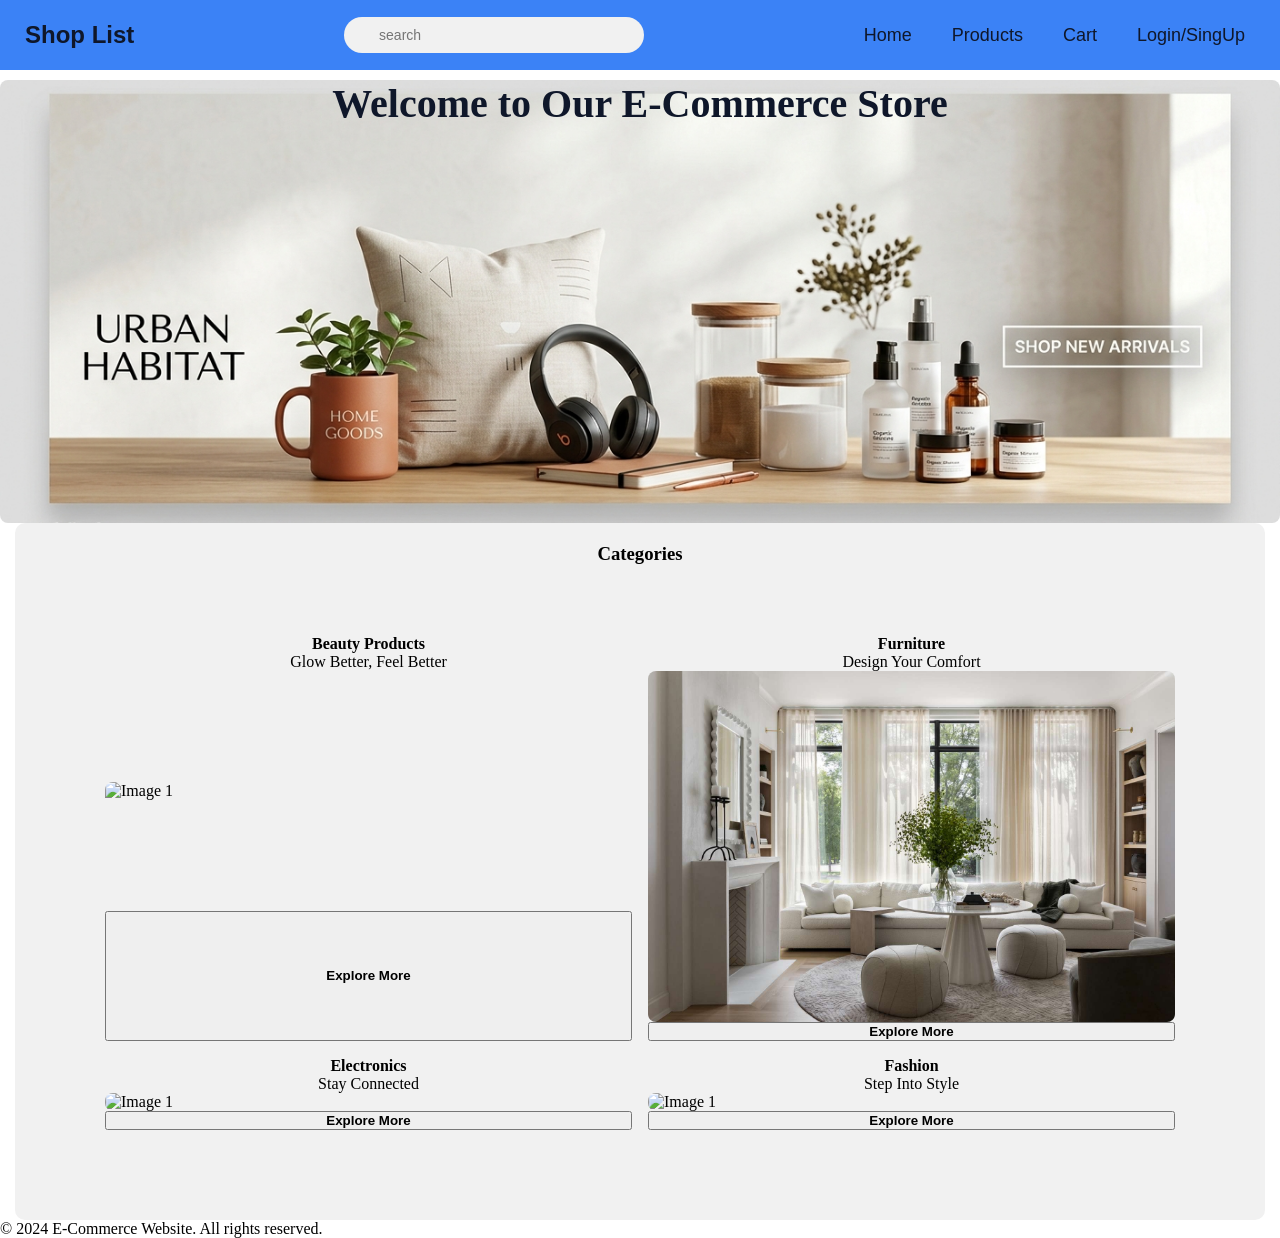
==== index.html @ 160087f2 "working on categerise" ====
<!DOCTYPE html>
<html lang="en">

<head>
    <meta charset="UTF-8">
    <meta name="viewport" content="width=device-width, initial-scale=1.0">
    <title>E-Commerce Website</title>
    <link rel="stylesheet" href="../Style-Files/Index.css">
</head>

<body>
    <header>
        <nav class="navbar">
            <div class="toggle">
                <h1>Shop List</h1>
                <button class="toggle-btn" type="button">☰</button>
            </div>
            <input id="search" type="text" placeholder="search">
            <ul class="main-list">
                <li><a href="index.html">Home</a></li>
                <li><a href="products.html">Products</a></li>
                <li><button class="cart-btn" type="button">Cart</button></li>
                <li><a href="login.html">Login/SingUp</a></li>
            </ul>
        </nav>

        <div class="lesst750"></div>

        <template class="nav-template">
            <ul class="second-main-list">
                <li><a href="index.html">Home</a></li>
                <li><a href="products.html">Products</a></li>
                <li><a href="cart.html">Cart</a></li>
                <li><a href="login.html">Login/SingUp</a></li>
            </ul>
        </template>
    </header>

    <main class="index-main">
        <section class="hero">
            <h2>Welcome to Our E-Commerce Store</h2>
            <img src="assets/producthearder.png" alt="Image 1" width="100%">
        </section>

        <div class="lod-products"></div>

        <section class="categories">
            <h3>Categories</h3>
            <div class="categerise-container">
                <div class="categerise-card">
                    <img class="cateimg" src="assets/beauty.png" alt="Image 1" width="25%">
                    <div class="data">
                        <h4 class="catetitle">Beauty Products</h4>
                        <p class="categri">Glow Better, Feel Better</p>
                    </div>
                    <button class="view-btn" type="button"><strong>Explore More</strong></button>
                </div>
                <div class="categerise-card">
                    <img class="cateimg" src="assets/furniture.png" alt="Image 1" width="25%">
                    <div class="data">
                        <h4 class="catetitle">Furniture</h4>
                        <p class="categri">Design Your Comfort</p>
                    </div>
                    <button class="view-btn" type="button"><strong>Explore More</strong></button>
                </div>
                <div class="categerise-card">
                    <img class="cateimg"
                        src="https://encrypted-tbn0.gstatic.com/images?q=tbn:ANd9GcS3FwUaAqIuIUDRSuAS9PptEY6ItacnyublWA&s"
                        alt="Image 1" width="25%">
                    <div class="data">
                        <h4 class="catetitle">Electronics</h4>
                        <p class="categri">Stay Connected</p>
                    </div>
                    <button class="view-btn" type="button"><strong>Explore More</strong></button>
                </div>
                <div class="categerise-card">
                    <img class="cateimg"
                        src="https://encrypted-tbn0.gstatic.com/images?q=tbn:ANd9GcS0EcuplWCQDDbNXXSEnghEDvxBwte4QbmSjA&s"
                        alt="Image 1" width="25%">
                    <div class="data">
                        <h4 class="catetitle">Fashion</h4>
                        <p class="categri">Step Into Style</p>
                    </div>
                    <button class="view-btn" type="button"><strong>Explore More</strong></button>
                </div>
            </div>


        </section>

    </main>

    <footers class="footer">
        <p>&copy; 2024 E-Commerce Website. All rights reserved.</p>

        </footer>

</body>
<script src="Script-Files/index.js"></script>

</html>
---- Style-Files/Index.css ----
* {
  margin: 0;
  padding: 0;
  box-sizing: border-box;
}

.navbar {
  width: 100vw;
  height: 70px;
  position: relative;
  top: 0;
  left: 0;
  right: 0;
  display: flex;
  justify-content: space-between;
  background-color: #3b82f6;
  padding: 15px;

}

.toggle {
  display: flex;
  flex-direction: row;
  align-items: center;
  gap: maxmin(10px, 2vw);
}

.toggle h1 {
  padding-right: 10px;
}

.toggle-btn {
  display: none;
  background-color: transparent;
  border: none;
  font-size: 24px;
  cursor: pointer;
  color: #0F172A;
}

.main-list {
  list-style: none;
  display: flex;
  justify-content: space-evenly;
  align-items: center;

}

.main-list button {
  background-color: transparent;
  border: none;
  font-size: large;
  cursor: pointer;
  color: #0F172A;
  font-family: 'Franklin Gothic Medium', 'Arial Narrow', Arial, sans-serif;
  padding: 20px;
  font-weight: 400;
} 

.main-list a {
  text-decoration: none;
  color: #0F172A;
  font-family: 'Franklin Gothic Medium', 'Arial Narrow', Arial, sans-serif;
  padding: 20px;
  font-size: large;
  font-weight: 400;
}

.navbar h1 {
  padding-left: 10px;
  font-family: 'Franklin Gothic Medium', 'Arial Narrow', Arial, sans-serif;
  cursor: pointer;
  color: #0F172A;
}

.navbar input {
  padding: 10px 10px 10px 40px;
  /* space for icon */
  border: none;
  border-radius: 20px;
  background-color: #f1f1f1;
  font-size: 14px;
  align-self: center;
}

.navbar input[type="text"] {
  width: 300px;
  padding: 10px 10px 10px 35px;
  border: none;
  border-radius: 20px;
  background-color: #f1f1f1;

  background-image: url('https://cdn-icons-png.flaticon.com/512/622/622669.png');
  background-repeat: no-repeat;
  background-position: 10px center;
  background-size: 16px;
}

.lesst750 {
  background-color: #3b82f6;
  display: block;
  margin-top: -10px;
  padding: 5px 0;
}

.second-main-list {
  list-style: none;
  display: flex;
  justify-content: space-evenly;
  align-items: center;
  padding: 0.5em 1em;
}

.nav-template {
  display: flex;
  justify-content: space-between;
  align-items: center;
}

.lesst750 a {
  display: inline-block;
  text-decoration: none;
  color: #0F172A;
  font-family: 'Franklin Gothic Medium', 'Arial Narrow', Arial, sans-serif;
  padding: 20px;
  font-size: large;
  font-weight: 400;
}

.hero p {
  font-size: 1.2em;
  color: #0F172A;
  text-align: center;
  align-items: center;

}

.hero {
  display: grid;
 margin-top: 10px; 
}

.hero h2 {
  font-size: 2.5em;
  color: #0F172A;
  text-align: center;
  align-items: center;
  z-index: +5;
  overflow-y: scroll;
  grid-column: 1/2;
  grid-row: 1/2;

}

.hero img {
  width: 100%;
  height: auto;
  border-radius: 8px;
  grid-column: 1/2;
  grid-row: 1/2;
}

.lod-products {
  display: grid;
  grid-template-columns: repeat(auto-fit, minmax(200px, 1fr));
  gap: 1rem;
}

.productcard{
  display: flex;
  flex-direction: column;
  background-color: #fff;  
  gap: 15px;
  border-radius: 8px;
  padding: 1em;
  margin: 20px 10px;
}

.productcard img {
  width: 100%;
  height: auto;
  border-radius: 8px;
}

.productcard h3 {
  font-size: 1.2em;
  color: #0F172A;
  align-items: center;
  width: 100%;
}

.cart {
  display: flex;
  justify-content: space-between;
  align-items: center;
}

.cart button {
  background-color: #fff;
  border: none;
  color: #0F172A;
  padding: 10px 20px;
  text-align: center;
  text-decoration: none;
  display: inline-block;
  font-size: 16px;
  border-radius: 5px;
  cursor: pointer;
}

.categories {
  display: flex;
  flex-direction: column;
  justify-content: center;
  align-items: center;
  padding: 20px;
  /* gap: 2rem; */
  background-color: #f1f1f1;
  margin: 0 15px;
  border-radius: 10px;
}

.categerise-container {
  width: 100%;
  display: grid;
  grid-template-columns: 1fr 1fr;
  gap: 1rem;
  padding: 70px;
}

.categerise-card {
  display: grid;
  grid-template-rows: 1/2;
  grid-template-columns: 1/2;
}
.data {
  grid-row: 1/2;
  grid-column: 1/2;
  text-align: center;
  /* display: flex;
  flex-direction: column;
  justify-content: center;
  align-items: center;
  gap: 10px; */
}

.categerise-container img {
  width: 100%;
  height: auto;
  border-radius: 8px;
}

.hero:hover {
  transform: scale(1.05);
  transition: 500ms;
  border: 2px solid #8297b7;
  box-shadow: 
    2px 2px 4px #1e3a8a,
    -2px -2px 4px #60a5fa,
    3px 3px 6px #000000;;
}

.productcard:hover {
  transform: scale(1.05);
  transition: 500ms;
  border: 2px solid #3b82f6;
  box-shadow: 
    2px 2px 4px #1e3a8a,
    -2px -2px 4px #60a5fa,
    3px 3px 6px #000000;;
}

.cart button:hover {
  background-color: #3b82f6;
  color: #fff;
  transition: 300ms;
}

.navbar:hover {
  transition: 500ms;
  border: 5px solid;
}

.navbar a:hover,
h1:hover, button:hover {
  transition: 500ms;
  transform: scale(1.1);
  color: #0F172A;
  text-shadow:
    2px 2px 4px #1e3a8a,
    -2px -2px 4px #60a5fa,
    3px 3px 6px #000000;
}

.navbar input:hover {
  transition: 600ms;
  transform: scale(1.1);
  border: 3px solid #CBD5E1;
}

@media (max-width: 775px) {
  .main-list {
    display: none;
  }

  .toggle-btn {
    display: block;
  }

  .hero h2 {
    font-size: 1.5em;
  }

}

@media (max-width: 480px) {
  .second-main-list {
    padding: 0;
    margin: 0;
  }

  .second-main-list a {
    padding: 10px;
    font-size: medium;
  }

  .hero h2 {
    font-size: 1em;
  }
}
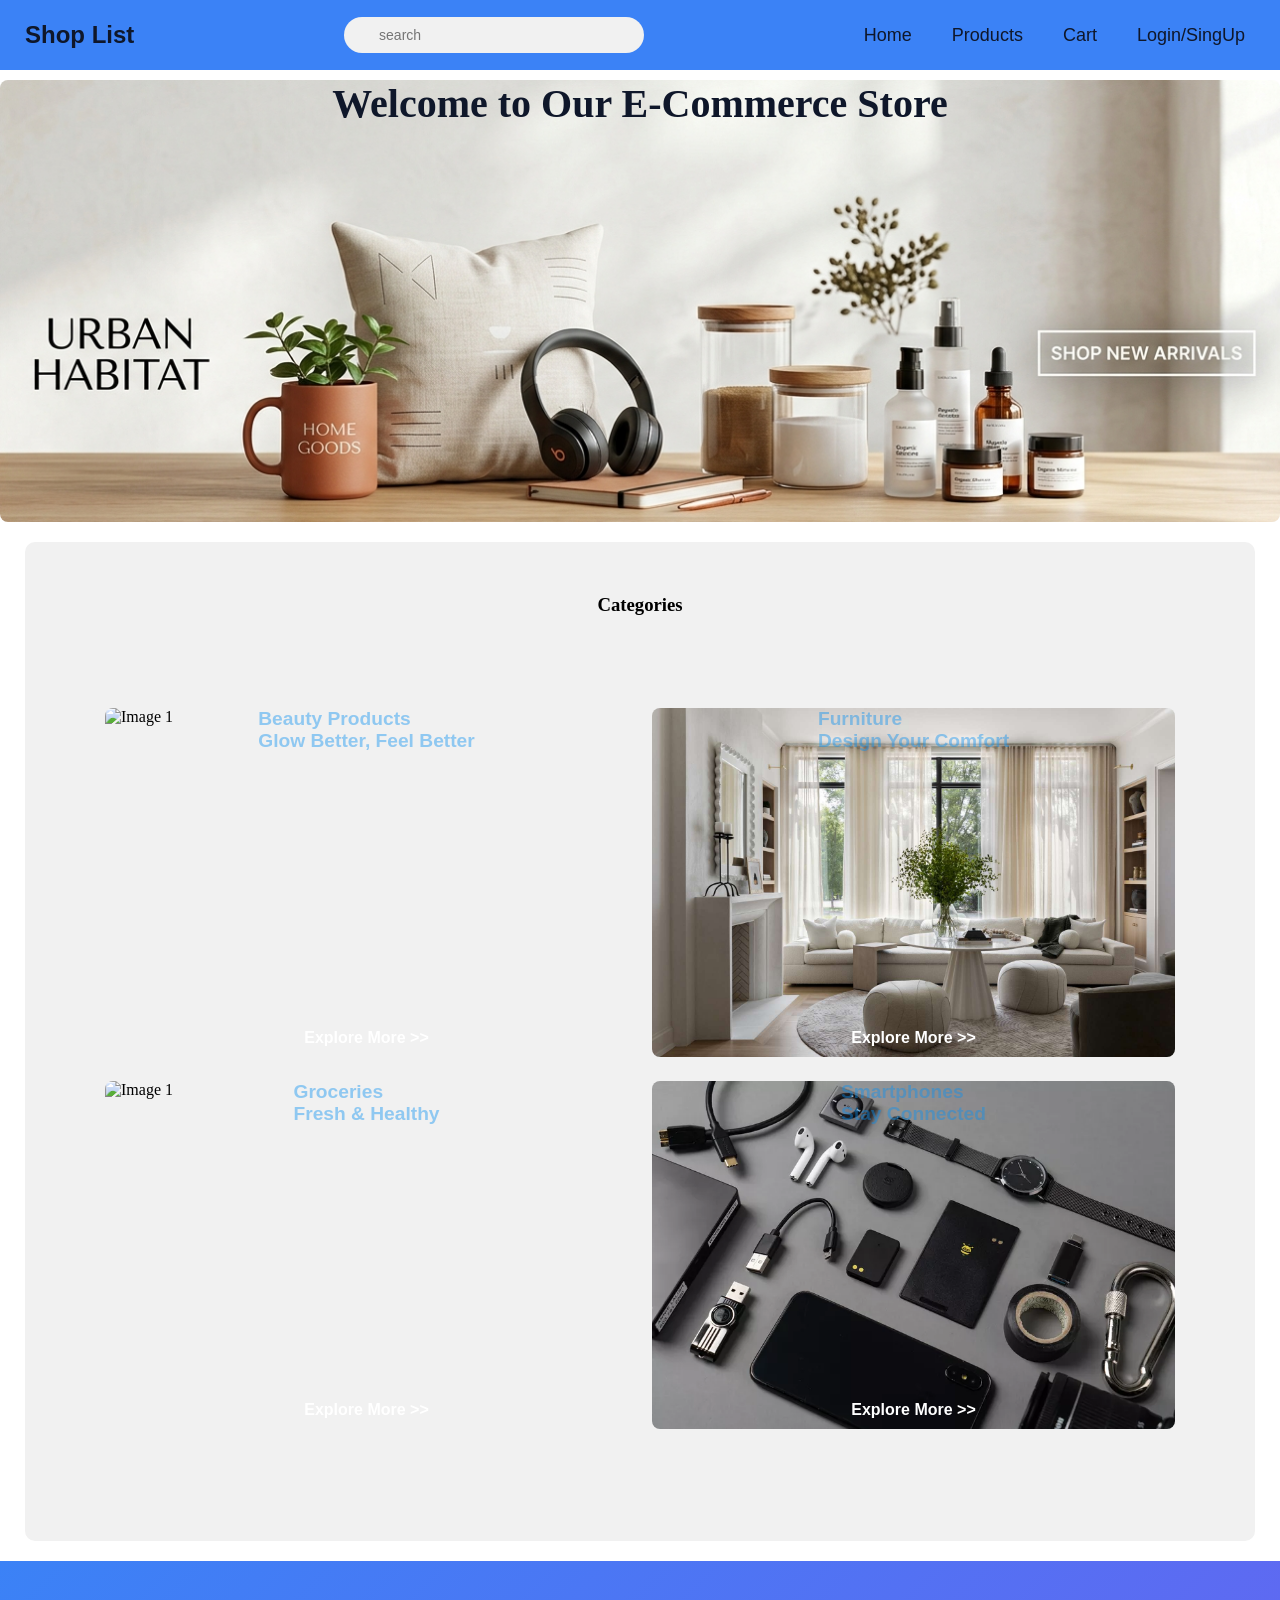
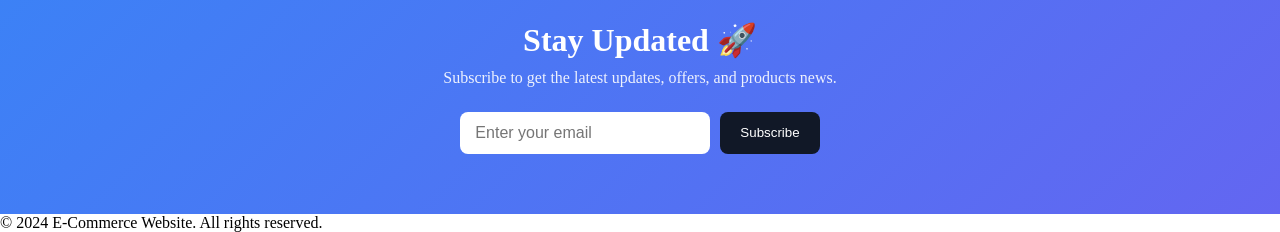
==== commit 61a3891c: "newsletter-form and category work in progress" ====
--- a/index.html
+++ b/index.html
@@ -19,7 +19,7 @@
             <ul class="main-list">
                 <li><a href="index.html">Home</a></li>
                 <li><a href="products.html">Products</a></li>
-                <li><button class="cart-btn" type="button">Cart</button></li>
+                <li><button class="cart-btn" type="button">Cart<span id="cart-count"></span></button></li>
                 <li><a href="login.html">Login/SingUp</a></li>
             </ul>
         </nav>
@@ -38,54 +38,77 @@
 
     <main class="index-main">
         <section class="hero">
+            <img src="assets/header.png" alt="Image 1" width="100%">
             <h2>Welcome to Our E-Commerce Store</h2>
-            <img src="assets/producthearder.png" alt="Image 1" width="100%">
         </section>
 
         <div class="lod-products"></div>
 
         <section class="categories">
-            <h3>Categories</h3>
+            <span id="back-button"></span>
+            <h3 id="categorieshed">Categories</h3>
             <div class="categerise-container">
                 <div class="categerise-card">
                     <img class="cateimg" src="assets/beauty.png" alt="Image 1" width="25%">
-                    <div class="data">
-                        <h4 class="catetitle">Beauty Products</h4>
-                        <p class="categri">Glow Better, Feel Better</p>
+                    <div id="beauty" class="data">
+                        <span>
+                            <h4 class="catetitle">Beauty Products</h4>
+                            <p class="categri">Glow Better, Feel Better</p>
+                        </span>
+                        <button class="view-btn1" type="button"><strong>Explore More >></strong></button>
                     </div>
-                    <button class="view-btn" type="button"><strong>Explore More</strong></button>
+
                 </div>
                 <div class="categerise-card">
                     <img class="cateimg" src="assets/furniture.png" alt="Image 1" width="25%">
-                    <div class="data">
-                        <h4 class="catetitle">Furniture</h4>
-                        <p class="categri">Design Your Comfort</p>
+                    <div id="furniture" class="data">
+                        <span>
+                            <h4 class="catetitle">Furniture</h4>
+                            <p class="categri">Design Your Comfort</p>
+                        </span>
+                        <button class="view-btn2" type="button"><strong>Explore More >></strong></button>
                     </div>
-                    <button class="view-btn" type="button"><strong>Explore More</strong></button>
+
                 </div>
                 <div class="categerise-card">
                     <img class="cateimg"
-                        src="https://encrypted-tbn0.gstatic.com/images?q=tbn:ANd9GcS3FwUaAqIuIUDRSuAS9PptEY6ItacnyublWA&s"
+                        src="https://cdn.pixabay.com/photo/2024/03/26/11/57/supermarket-8656652_1280.jpg"
                         alt="Image 1" width="25%">
-                    <div class="data">
-                        <h4 class="catetitle">Electronics</h4>
-                        <p class="categri">Stay Connected</p>
+                    <div id="groceries" class="data">
+                        <span>
+                            <h4 class="catetitle">Groceries</h4>
+                            <p class="categri">Fresh & Healthy</p>
+                        </span>
+                        <button class="view-btn3" type="button"><strong>Explore More >></strong></button>
                     </div>
-                    <button class="view-btn" type="button"><strong>Explore More</strong></button>
+
                 </div>
                 <div class="categerise-card">
-                    <img class="cateimg"
-                        src="https://encrypted-tbn0.gstatic.com/images?q=tbn:ANd9GcS0EcuplWCQDDbNXXSEnghEDvxBwte4QbmSjA&s"
-                        alt="Image 1" width="25%">
-                    <div class="data">
-                        <h4 class="catetitle">Fashion</h4>
-                        <p class="categri">Step Into Style</p>
+                    <img class="cateimg" src="assets/mobile.png" alt="Image 1" width="25%">
+                    <div id="smartphones" class="data">
+                        <span>
+                            <h4 class="catetitle">Smartphones</h4>
+                            <p class="categri">Stay Connected</p>
+                        </span>
+                        <button class="view-btn4" type="button"><strong>Explore More >></strong></button>
                     </div>
-                    <button class="view-btn" type="button"><strong>Explore More</strong></button>
+
                 </div>
             </div>
+            <div class="categri-res"></div>
 
+        </section>
 
+        <section class="newsletter">
+            <div class="newsletter-container">
+                <h2>Stay Updated 🚀</h2>
+                <p>Subscribe to get the latest updates, offers, and products news.</p>
+
+                <form class="newsletter-form">
+                    <input type="email" placeholder="Enter your email" required>
+                    <button id="subcsrition" type="submit">Subscribe</button>
+                </form>
+            </div>
         </section>
 
     </main>
--- a/Style-Files/Index.css
+++ b/Style-Files/Index.css
@@ -5,7 +5,7 @@
 }
 
 .navbar {
-  width: 100vw;
+  width: 100%;
   height: 70px;
   position: relative;
   top: 0;
@@ -55,7 +55,7 @@
   font-family: 'Franklin Gothic Medium', 'Arial Narrow', Arial, sans-serif;
   padding: 20px;
   font-weight: 400;
-} 
+}
 
 .main-list a {
   text-decoration: none;
@@ -75,7 +75,6 @@
 
 .navbar input {
   padding: 10px 10px 10px 40px;
-  /* space for icon */
   border: none;
   border-radius: 20px;
   background-color: #f1f1f1;
@@ -137,7 +136,7 @@
 
 .hero {
   display: grid;
- margin-top: 10px; 
+  margin-top: 10px;
 }
 
 .hero h2 {
@@ -147,8 +146,7 @@
   align-items: center;
   z-index: +5;
   overflow-y: scroll;
-  grid-column: 1/2;
-  grid-row: 1/2;
+  grid-area: 1/1;
 
 }
 
@@ -156,8 +154,8 @@
   width: 100%;
   height: auto;
   border-radius: 8px;
-  grid-column: 1/2;
-  grid-row: 1/2;
+  grid-area: 1/1;
+  z-index: -1;
 }
 
 .lod-products {
@@ -166,10 +164,10 @@
   gap: 1rem;
 }
 
-.productcard{
+.productcard {
   display: flex;
   flex-direction: column;
-  background-color: #fff;  
+  background-color: #fff;
   gap: 15px;
   border-radius: 8px;
   padding: 1em;
@@ -214,9 +212,9 @@
   justify-content: center;
   align-items: center;
   padding: 20px;
-  /* gap: 2rem; */
+  gap: 2rem;
   background-color: #f1f1f1;
-  margin: 0 15px;
+  margin: 20px 25px;
   border-radius: 10px;
 }
 
@@ -224,50 +222,138 @@
   width: 100%;
   display: grid;
   grid-template-columns: 1fr 1fr;
-  gap: 1rem;
-  padding: 70px;
+  gap: 1.5rem;
+  padding: 60px;
 }
 
 .categerise-card {
   display: grid;
-  grid-template-rows: 1/2;
-  grid-template-columns: 1/2;
-}
+}
+
 .data {
-  grid-row: 1/2;
-  grid-column: 1/2;
+  grid-area: 1/1;
+  display: flex;
+  flex-direction: column;
+  justify-content: space-between;
+  align-items: center;
+  gap: 10px;
+  font-size: larger;
+  font-weight: 700;
+  font-family: 'Franklin Gothic Medium', 'Arial Narrow', Arial, sans-serif;
+  color: #0990f16c;
+
+}
+
+.data button {
+  background-color: transparent;
+  border: none;
+  color: #fff;
+  padding: 10px 20px;
   text-align: center;
-  /* display: flex;
-  flex-direction: column;
+  text-decoration: none;
+  display: inline-block;
+  font-size: 16px;
+  border-radius: 5px;
+  cursor: pointer;
+}
+
+.categerise-container img {
+  grid-area: 1/1;
+  width: 100%;
+  height: auto;
+  border-radius: 8px;
+}
+
+.categri-res {
+  display: grid;
+  grid-template-columns: repeat(auto-fit, minmax(200px, 1fr));
+  gap: 2rem;
+}
+
+.newsletter {
+  background: linear-gradient(135deg, #3b82f6, #6366f1);
+  padding: 60px 20px;
+  text-align: center;
+  color: #fff;
+}
+
+.newsletter-container {
+  max-width: 600px;
+  margin: auto;
+}
+
+.newsletter h2 {
+  font-size: 2rem;
+  margin-bottom: 10px;
+}
+
+.newsletter p {
+  font-size: 1rem;
+  margin-bottom: 25px;
+  opacity: 0.9;
+}
+
+.newsletter-form {
+  display: flex;
   justify-content: center;
-  align-items: center;
-  gap: 10px; */
-}
-
-.categerise-container img {
-  width: 100%;
-  height: auto;
-  border-radius: 8px;
-}
-
-.hero:hover {
+  gap: 10px;
+  flex-wrap: wrap;
+}
+
+.newsletter-form input {
+  padding: 12px 15px;
+  border: none;
+  border-radius: 8px;
+  width: 250px;
+  outline: none;
+  font-size: 1rem;
+}
+
+.newsletter-form button {
+  padding: 12px 20px;
+  border: none;
+  border-radius: 8px;
+  background-color: #111827;
+  color: #fff;
+  cursor: pointer;
+  transition: 0.3s ease;
+}
+
+.categerise-card:hover {
   transform: scale(1.05);
   transition: 500ms;
-  border: 2px solid #8297b7;
-  box-shadow: 
+  border: 2px solid #3b82f6;
+  border-radius: 8px;
+  box-shadow:
     2px 2px 4px #1e3a8a,
     -2px -2px 4px #60a5fa,
-    3px 3px 6px #000000;;
+    3px 3px 6px #000000;
+}
+
+.newsletter-form button:hover {
+  background-color: #000;
+  transform: translateY(-2px);
+}
+
+.hero:hover {
+  transition: 500ms;
+  border: 2px solid #8297b7;
+  box-shadow:
+    2px 2px 4px #1e3a8a,
+    -2px -2px 4px #60a5fa,
+    3px 3px 6px #000000;
+  ;
 }
 
 .productcard:hover {
   transform: scale(1.05);
   transition: 500ms;
   border: 2px solid #3b82f6;
-  box-shadow: 
+  box-shadow:
     2px 2px 4px #1e3a8a,
     -2px -2px 4px #60a5fa,
-    3px 3px 6px #000000;;
+    3px 3px 6px #000000;
+  ;
 }
 
 .cart button:hover {
@@ -282,7 +368,8 @@
 }
 
 .navbar a:hover,
-h1:hover, button:hover {
+h1:hover,
+button:hover {
   transition: 500ms;
   transform: scale(1.1);
   color: #0F172A;
@@ -327,4 +414,16 @@
   .hero h2 {
     font-size: 1em;
   }
+  .newsletter-form {
+    flex-direction: column;
+  }
+
+  .newsletter-form input {
+    width: 100%;
+  }
+
+  .newsletter-form button {
+    width: 100%;
+  }
+
 }
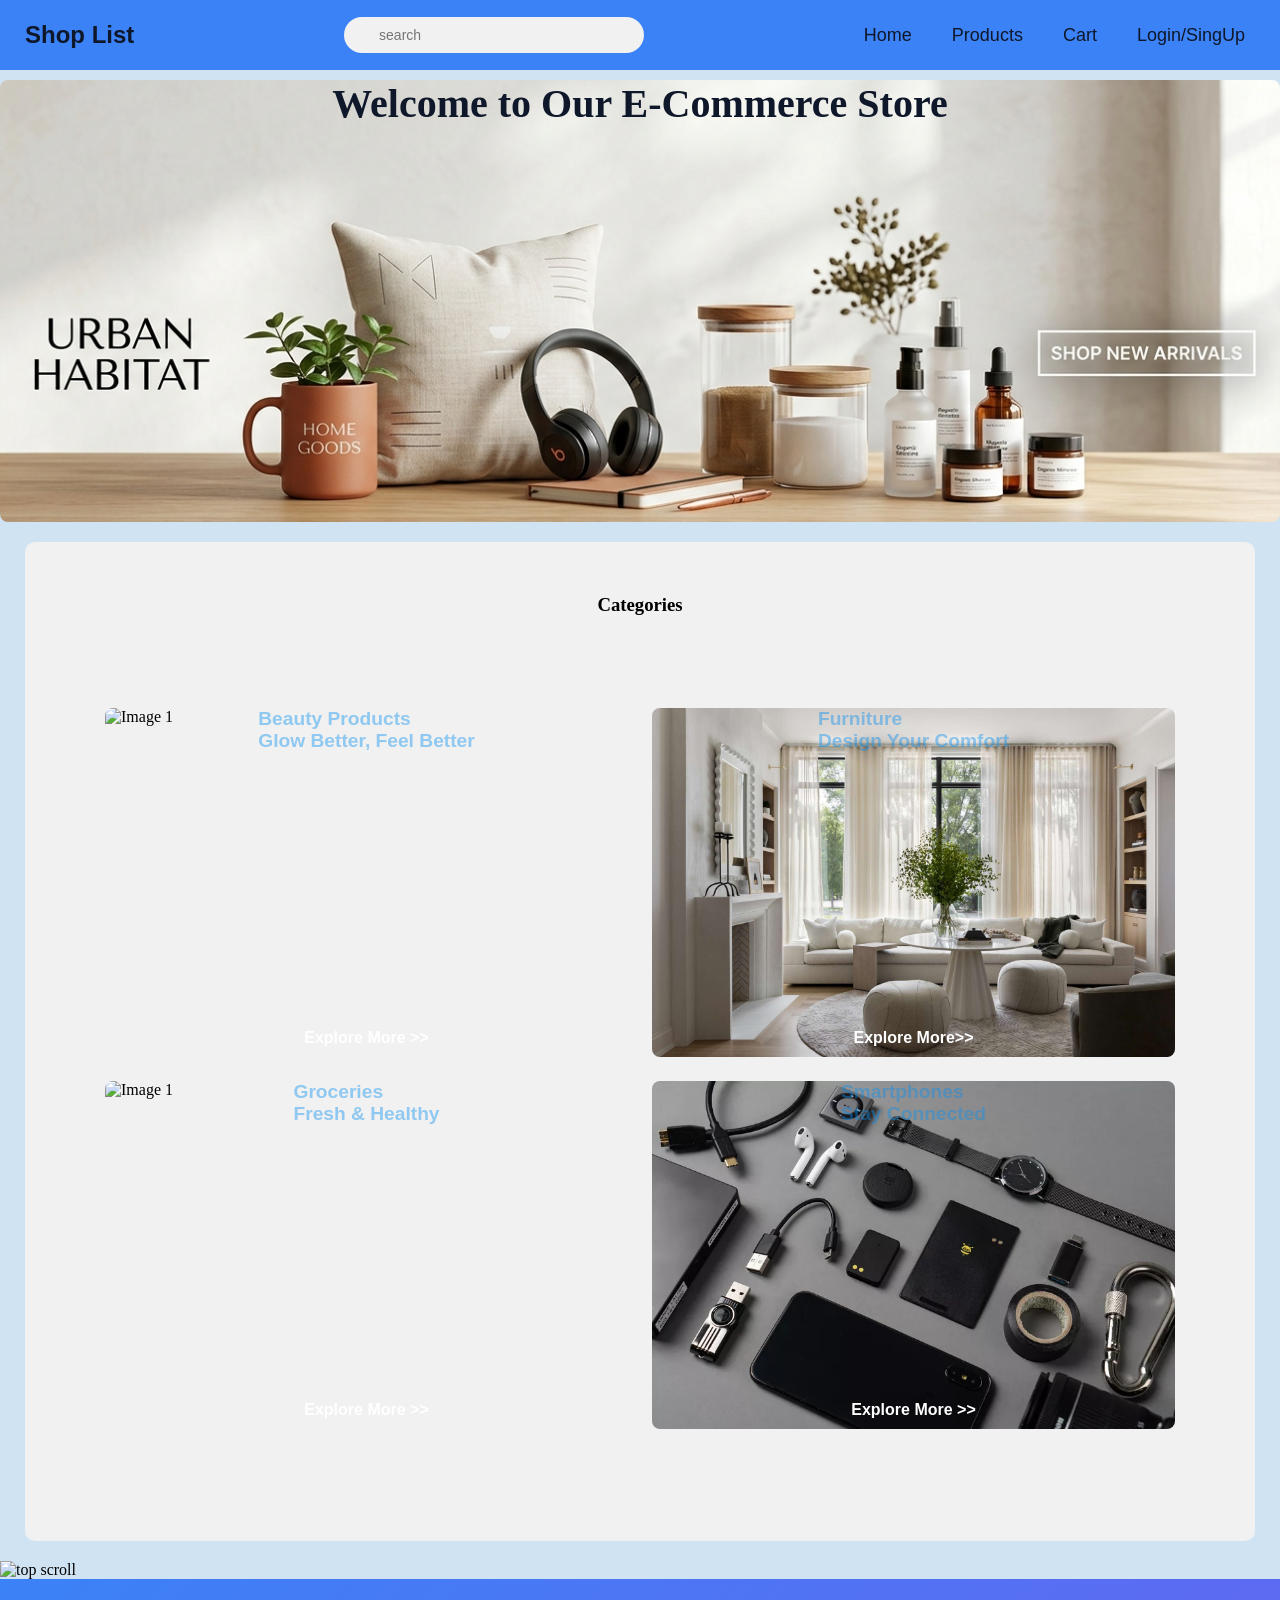
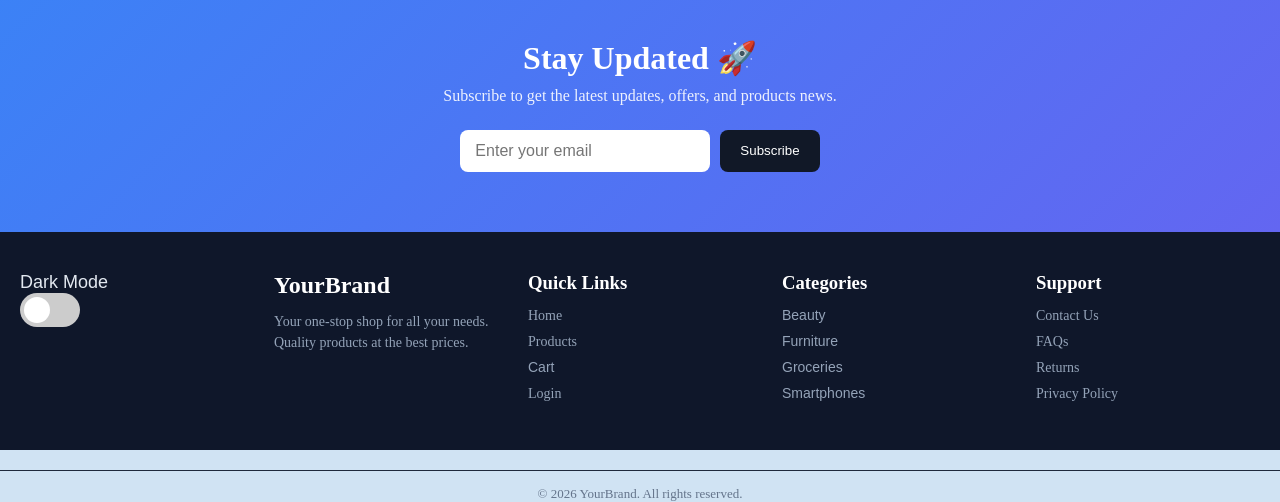
==== commit 56e69c1f: "some small new feture in home pagee" ====
--- a/index.html
+++ b/index.html
@@ -24,7 +24,7 @@
             </ul>
         </nav>
 
-        <div class="lesst750"></div>
+        <!-- <div class="lesst750"></div> -->
 
         <template class="nav-template">
             <ul class="second-main-list">
@@ -55,7 +55,7 @@
                             <h4 class="catetitle">Beauty Products</h4>
                             <p class="categri">Glow Better, Feel Better</p>
                         </span>
-                        <button class="view-btn1" type="button"><strong>Explore More >></strong></button>
+                        <button class="view-btn" type="button"><strong class="beauty">Explore More >></strong></button>
                     </div>
 
                 </div>
@@ -66,20 +66,22 @@
                             <h4 class="catetitle">Furniture</h4>
                             <p class="categri">Design Your Comfort</p>
                         </span>
-                        <button class="view-btn2" type="button"><strong>Explore More >></strong></button>
+                        <button class="view-btn" type="button"><strong class="furniture">Explore
+                                More>></strong></button>
                     </div>
 
                 </div>
                 <div class="categerise-card">
                     <img class="cateimg"
-                        src="https://cdn.pixabay.com/photo/2024/03/26/11/57/supermarket-8656652_1280.jpg"
-                        alt="Image 1" width="25%">
+                        src="https://cdn.pixabay.com/photo/2024/03/26/11/57/supermarket-8656652_1280.jpg" alt="Image 1"
+                        width="25%">
                     <div id="groceries" class="data">
                         <span>
                             <h4 class="catetitle">Groceries</h4>
                             <p class="categri">Fresh & Healthy</p>
                         </span>
-                        <button class="view-btn3" type="button"><strong>Explore More >></strong></button>
+                        <button class="view-btn" type="button"><strong class="groceries">Explore More
+                                >></strong></button>
                     </div>
 
                 </div>
@@ -90,7 +92,8 @@
                             <h4 class="catetitle">Smartphones</h4>
                             <p class="categri">Stay Connected</p>
                         </span>
-                        <button class="view-btn4" type="button"><strong>Explore More >></strong></button>
+                        <button class="view-btn" type="button"><strong class="smartphones">Explore More
+                                >></strong></button>
                     </div>
 
                 </div>
@@ -99,6 +102,13 @@
 
         </section>
 
+
+
+    </main>
+
+    <footers class="footer">
+        <img src="https://cdn-icons-png.flaticon.com/512/4196/4196777.png" alt="top scroll" class="top-scroll"
+            id="top-scroll" width="50px">
         <section class="newsletter">
             <div class="newsletter-container">
                 <h2>Stay Updated 🚀</h2>
@@ -111,11 +121,54 @@
             </div>
         </section>
 
-    </main>
+        <section class="footer-container">
+            <div>
+            <span class="dm">Dark Mode</span>
+            <div class="dark-mode-toggle">
 
-    <footers class="footer">
-        <p>&copy; 2024 E-Commerce Website. All rights reserved.</p>
+                <label for="checkbox">.
+                    <input class="checkbox" type="checkbox" id="checkbox">
+                    <span class="slider"></span>
+                </label>
+            </div>
+        </div>
+            <div class="footer-section">
+                <h2 class="logo">YourBrand</h2>
+                <p>Your one-stop shop for all your needs. Quality products at the best prices.</p>
+            </div>
+            <div class="footer-section">
+                <h3>Quick Links</h3>
+                <ul>
+                    <li><a href="index.html">Home</a></li>
+                    <li><a href="products.html">Products</a></li>
+                    <li><button class="cart-btn" type="button">Cart<span id="cart-count"></span></button></li>
+                    <li><a href="login.html">Login</a></li>
+                </ul>
+            </div>
+            <div class="footer-section">
+                <h3>Categories</h3>
+                <ul>
+                    <li><button class="view-btn" type="button"><span class="beauty">Beauty</span></button></li>
+                    <li> <button class="view-btn" type="button"><span class="furniture">Furniture</span></button></li>
+                    <li><button class="view-btn" type="button"><span class="furniture">Groceries</span></button></li>
+                    <li><button class="view-btn" type="button"><span class="furniture">Smartphones</span></button></li>
+                </ul>
+            </div>
+            <div class="footer-section">
+                <h3>Support</h3>
+                <ul>
+                    <li><a href="#">Contact Us</a></li>
+                    <li><a href="#">FAQs</a></li>
+                    <li><a href="#">Returns</a></li>
+                    <li><a href="#">Privacy Policy</a></li>
+                </ul>
+            </div>
 
+        </section>
+
+        <div class="footer-bottom">
+            <p>© 2026 YourBrand. All rights reserved.</p>
+        </div>
         </footer>
 
 </body>
--- a/Style-Files/Index.css
+++ b/Style-Files/Index.css
@@ -2,6 +2,11 @@
   margin: 0;
   padding: 0;
   box-sizing: border-box;
+  
+}
+body {
+  background-color: rgb(208, 227, 243);
+  display: grid;
 }
 
 .navbar {
@@ -95,12 +100,24 @@
   background-size: 16px;
 }
 
-.lesst750 {
+#cart-count {
+  background-color: #4caf4fd4;
+  display: none;
+  color: #0F172A;
+  border-radius: 45%;
+  padding: 6px;
+  text-align: center;
+  align-items: center;
+  font-size: 15px;
+  margin: 0 0 0 10px;
+}
+
+/* .lesst750 {
   background-color: #3b82f6;
   display: block;
   margin-top: -10px;
   padding: 5px 0;
-}
+} */
 
 .second-main-list {
   list-style: none;
@@ -270,6 +287,11 @@
   gap: 2rem;
 }
 
+.top-scroll {
+  cursor: pointer;
+  z-index: 1000;
+}
+
 .newsletter {
   background: linear-gradient(135deg, #3b82f6, #6366f1);
   padding: 60px 20px;
@@ -318,6 +340,148 @@
   cursor: pointer;
   transition: 0.3s ease;
 }
+
+.footer-container {
+  background-color: #0f172a;
+  color: #e2e8f0;
+  padding: 40px 20px;
+  display: grid;
+  grid-template-columns: repeat(auto-fit, minmax(200px, 1fr));
+  gap: 30px;
+}
+
+/* Sections */
+.footer-section h2,
+.footer-section h3 {
+  margin-bottom: 12px;
+  color: #ffffff;
+}
+
+.footer-section p {
+  font-size: 14px;
+  color: #94a3b8;
+  line-height: 1.5;
+}
+
+/* Lists */
+.footer-section ul {
+  list-style: none;
+  padding: 0;
+}
+
+.footer-section ul li {
+  margin: 8px 0;
+}
+
+/* Links */
+.footer-section ul li a {
+  text-decoration: none;
+  color: #94a3b8;
+  font-size: 14px;
+  transition: 0.3s;
+}
+
+.footer-section ul li a:hover {
+  color: #3b82f6;
+}
+
+/* Buttons inside footer */
+.footer-section button {
+  background: none;
+  border: none;
+  color: #94a3b8;
+  font-size: 14px;
+  cursor: pointer;
+  padding: 0;
+  transition: 0.3s;
+}
+
+.dark-mode-toggle {
+    position: relative;
+    display: flex;
+    flex-direction: column;
+    width: 60px;
+    height: 34px;
+}
+
+.checkbox {
+    opacity: 0;
+    width: 0;
+    height: 0;
+}
+
+.slider {
+    position: absolute;
+    cursor: pointer;
+    top: 0;
+    left: 0;
+    right: 0;
+    bottom: 0;
+    background-color: #ccc;
+    transition: 0.4s;
+    border-radius: 34px;
+}
+
+.slider:before {
+    position: absolute;
+    content: "";
+    height: 26px;
+    width: 26px;
+    left: 4px;
+    bottom: 4px;
+    background-color: white;
+    transition: 0.4s;
+    border-radius: 50%;
+}
+
+input:checked + .slider {
+    background-color: #2196F3;
+}
+
+input:checked + .slider:before {
+    transform: translateX(26px);
+}
+
+.dm{
+  font-family: 'Franklin Gothic Medium', 'Arial Narrow', Arial, sans-serif;
+  font-size: 18px;
+  font-weight: 500;
+  margin-bottom: 5px;
+}
+
+.footer-section button:hover {
+  color: #3b82f6;
+}
+
+/* Cart count badge */
+#cart-count {
+  margin-left: 5px;
+  color: #3b82f6;
+  font-weight: bold;
+}
+
+/* Bottom section */
+.footer-bottom {
+  grid-column: 1 / -1;
+  text-align: center;
+  border-top: 1px solid #1e293b;
+  padding-top: 15px;
+  margin-top: 20px;
+  font-size: 13px;
+  color: #64748b;
+}
+
+/* .cart-btn{
+  background-color: transparent;
+  border: none;
+  text-decoration: none;
+  color: #94a3b8;
+  font-size: 14px;
+}
+
+.cart-btn:hover {
+  color: #3b82f6;
+} */
 
 .categerise-card:hover {
   transform: scale(1.05);
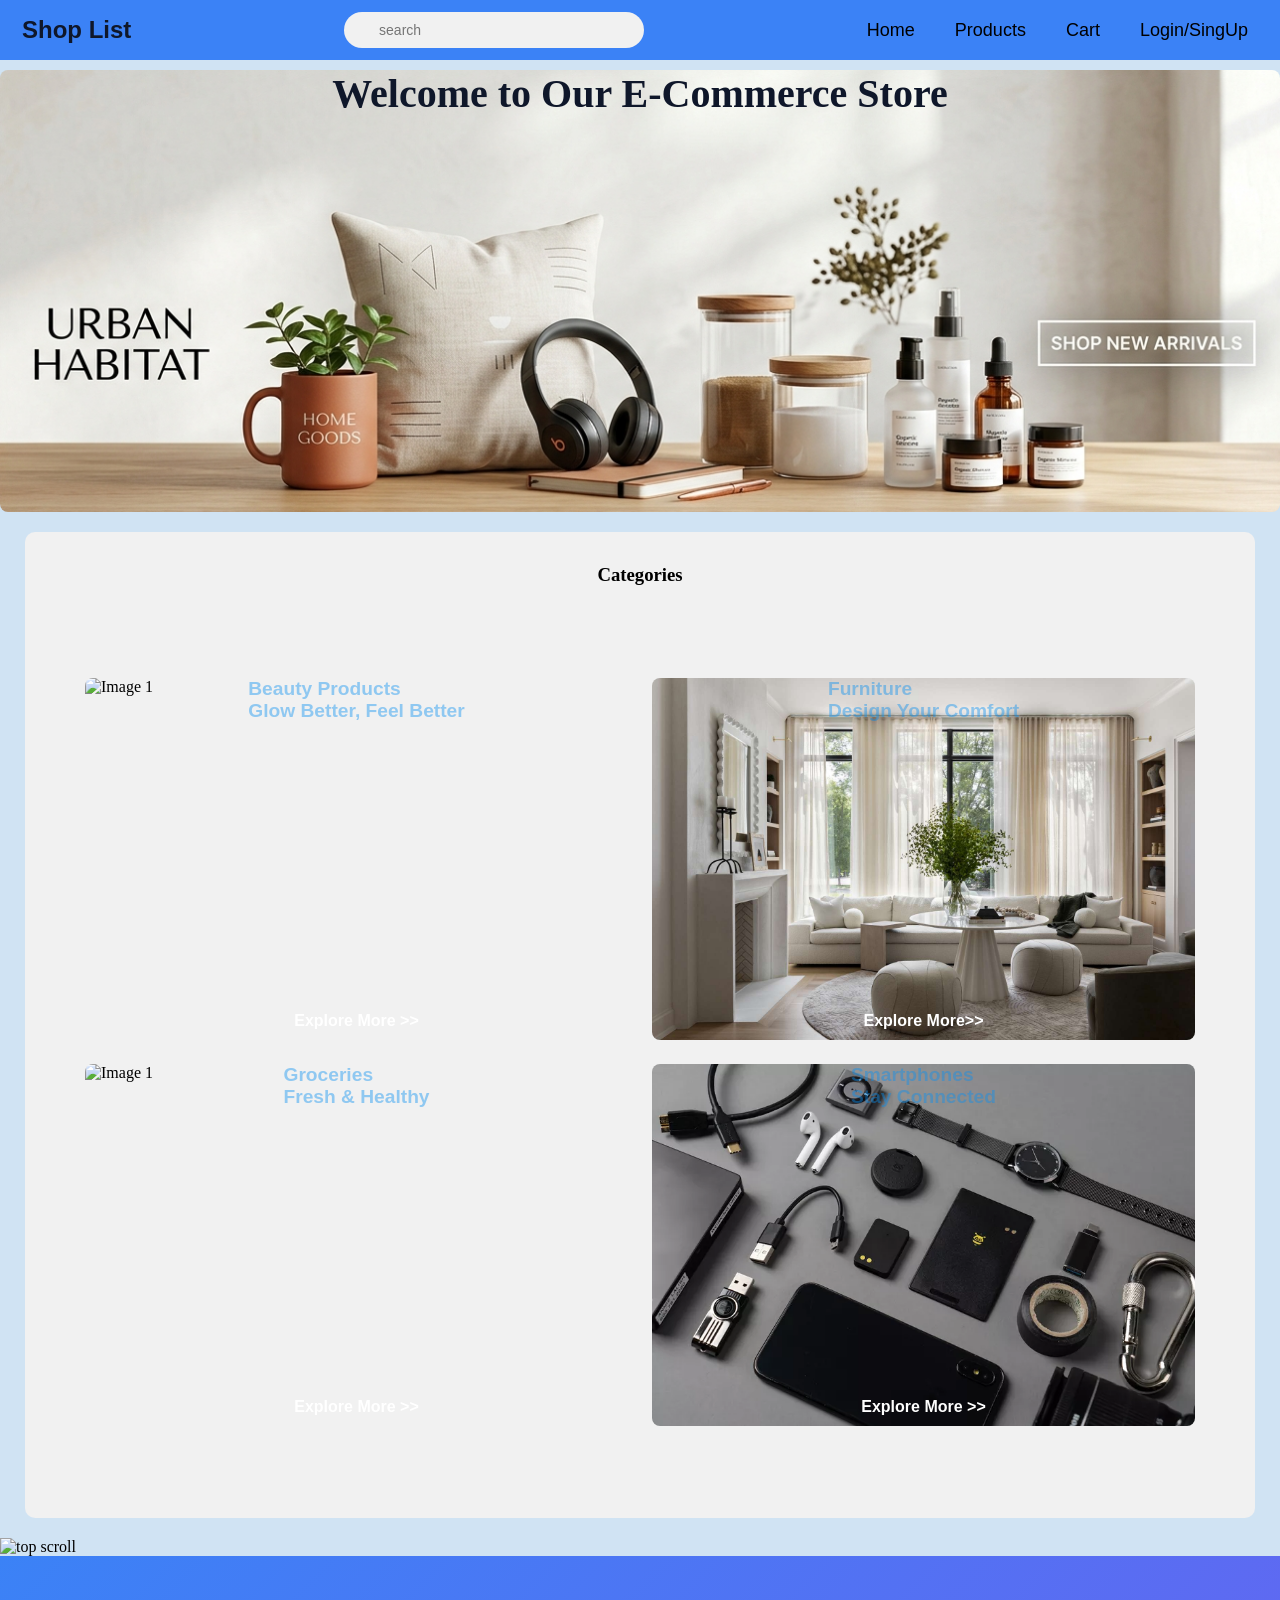
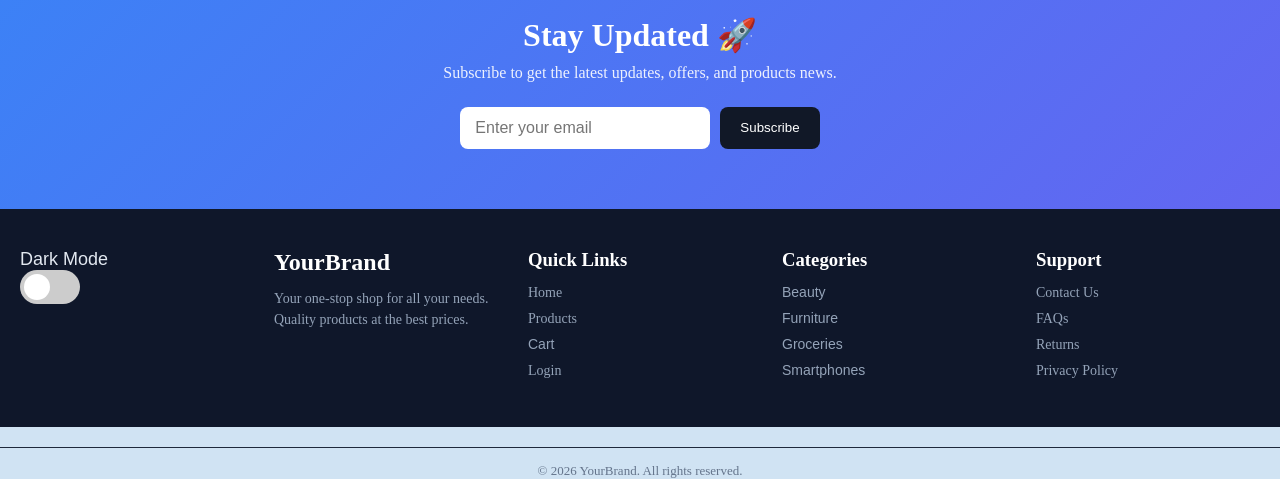
==== commit cac6f0f2: "upgrate whole site" ====
--- a/index.html
+++ b/index.html
@@ -5,35 +5,13 @@
     <meta charset="UTF-8">
     <meta name="viewport" content="width=device-width, initial-scale=1.0">
     <title>E-Commerce Website</title>
+    <link rel="stylesheet" href="../Style-Files/style.css">
     <link rel="stylesheet" href="../Style-Files/Index.css">
 </head>
 
 <body>
     <header>
-        <nav class="navbar">
-            <div class="toggle">
-                <h1>Shop List</h1>
-                <button class="toggle-btn" type="button">☰</button>
-            </div>
-            <input id="search" type="text" placeholder="search">
-            <ul class="main-list">
-                <li><a href="index.html">Home</a></li>
-                <li><a href="products.html">Products</a></li>
-                <li><button class="cart-btn" type="button">Cart<span id="cart-count"></span></button></li>
-                <li><a href="login.html">Login/SingUp</a></li>
-            </ul>
-        </nav>
-
-        <!-- <div class="lesst750"></div> -->
-
-        <template class="nav-template">
-            <ul class="second-main-list">
-                <li><a href="index.html">Home</a></li>
-                <li><a href="products.html">Products</a></li>
-                <li><a href="cart.html">Cart</a></li>
-                <li><a href="login.html">Login/SingUp</a></li>
-            </ul>
-        </template>
+        <div class="addnav"></div>
     </header>
 
     <main class="index-main">
@@ -106,72 +84,10 @@
 
     </main>
 
-    <footers class="footer">
-        <img src="https://cdn-icons-png.flaticon.com/512/4196/4196777.png" alt="top scroll" class="top-scroll"
-            id="top-scroll" width="50px">
-        <section class="newsletter">
-            <div class="newsletter-container">
-                <h2>Stay Updated 🚀</h2>
-                <p>Subscribe to get the latest updates, offers, and products news.</p>
-
-                <form class="newsletter-form">
-                    <input type="email" placeholder="Enter your email" required>
-                    <button id="subcsrition" type="submit">Subscribe</button>
-                </form>
-            </div>
-        </section>
-
-        <section class="footer-container">
-            <div>
-            <span class="dm">Dark Mode</span>
-            <div class="dark-mode-toggle">
-
-                <label for="checkbox">.
-                    <input class="checkbox" type="checkbox" id="checkbox">
-                    <span class="slider"></span>
-                </label>
-            </div>
-        </div>
-            <div class="footer-section">
-                <h2 class="logo">YourBrand</h2>
-                <p>Your one-stop shop for all your needs. Quality products at the best prices.</p>
-            </div>
-            <div class="footer-section">
-                <h3>Quick Links</h3>
-                <ul>
-                    <li><a href="index.html">Home</a></li>
-                    <li><a href="products.html">Products</a></li>
-                    <li><button class="cart-btn" type="button">Cart<span id="cart-count"></span></button></li>
-                    <li><a href="login.html">Login</a></li>
-                </ul>
-            </div>
-            <div class="footer-section">
-                <h3>Categories</h3>
-                <ul>
-                    <li><button class="view-btn" type="button"><span class="beauty">Beauty</span></button></li>
-                    <li> <button class="view-btn" type="button"><span class="furniture">Furniture</span></button></li>
-                    <li><button class="view-btn" type="button"><span class="furniture">Groceries</span></button></li>
-                    <li><button class="view-btn" type="button"><span class="furniture">Smartphones</span></button></li>
-                </ul>
-            </div>
-            <div class="footer-section">
-                <h3>Support</h3>
-                <ul>
-                    <li><a href="#">Contact Us</a></li>
-                    <li><a href="#">FAQs</a></li>
-                    <li><a href="#">Returns</a></li>
-                    <li><a href="#">Privacy Policy</a></li>
-                </ul>
-            </div>
-
-        </section>
-
-        <div class="footer-bottom">
-            <p>© 2026 YourBrand. All rights reserved.</p>
-        </div>
-        </footer>
+    <footers class="footer"></footer>
 
 </body>
 <script src="Script-Files/index.js"></script>
+<script src="Script-Files/Common.js"></script>
 
 </html>
--- a/Style-Files/style.css
+++ b/Style-Files/style.css
@@ -0,0 +1,337 @@
+* {
+  margin: 0;
+  padding: 0;
+  border: none;
+  box-sizing: border-box;
+
+}
+
+.navbar {
+  width: 100%;
+  position: relative;
+  top: 0;
+  left: 0;
+  right: 0;
+  display: flex;
+  justify-content: space-between;
+  background-color: #3b82f6;
+  padding: 12px;
+
+}
+
+.toggle {
+  display: flex;
+  flex-direction: row;
+  align-items: center;
+  gap: maxmin(10px, 2vw);
+}
+
+.toggle h1 {
+  padding-right: 10px;
+}
+
+.toggle-btn {
+  display: none;
+  background-color: transparent;
+  border: none;
+  font-size: 24px;
+  cursor: pointer;
+  color: #0F172A;
+}
+
+.main-list {
+  list-style: none;
+  display: flex;
+  justify-content: space-evenly;
+  align-items: center;
+
+}
+
+.main-list a {
+  text-decoration: none;
+  color: black;
+  font-family: 'Franklin Gothic Medium', 'Arial Narrow', Arial, sans-serif;
+  padding: 20px;
+  font-size: large;
+  font-weight: 400;
+}
+
+.navbar h1 {
+  padding-left: 10px;
+  font-family: 'Franklin Gothic Medium', 'Arial Narrow', Arial, sans-serif;
+  cursor: pointer;
+  color: #0F172A;
+}
+
+.navbar input {
+  padding: 10px 10px 10px 40px;
+  border: none;
+  border-radius: 20px;
+  background-color: #f1f1f1;
+  font-size: 14px;
+  align-self: center;
+}
+
+.navbar input[type="text"] {
+  width: 300px;
+  padding: 10px 10px 10px 35px;
+  border: none;
+  border-radius: 20px;
+  background-color: #f1f1f1;
+
+  background-image: url('https://cdn-icons-png.flaticon.com/512/622/622669.png');
+  background-repeat: no-repeat;
+  background-position: 10px center;
+  background-size: 16px;
+}
+
+.lesst750 {
+  background-color: #3b82f6;
+  display: block;
+  margin-top: -10px;
+  padding: 5px 0;
+}
+
+.second-main-list {
+  list-style: none;
+  display: flex;
+  justify-content: space-evenly;
+  align-items: center;
+  padding: 0.5em 1em;
+}
+
+.nav-template {
+  display: flex;
+  justify-content: space-between;
+  align-items: center;
+}
+
+.lesst750 a {
+  display: inline-block;
+  text-decoration: none;
+  color: #0F172A;
+  font-family: 'Franklin Gothic Medium', 'Arial Narrow', Arial, sans-serif;
+  padding: 20px;
+  font-size: large;
+  font-weight: 400;
+}
+
+.newsletter {
+  background: linear-gradient(135deg, #3b82f6, #6366f1);
+  padding: 60px 20px;
+  text-align: center;
+  color: #fff;
+}
+
+.newsletter-container {
+  max-width: 600px;
+  margin: auto;
+}
+
+.newsletter h2 {
+  font-size: 2rem;
+  margin-bottom: 10px;
+}
+
+.newsletter p {
+  font-size: 1rem;
+  margin-bottom: 25px;
+  opacity: 0.9;
+}
+
+.newsletter-form {
+  display: flex;
+  justify-content: center;
+  gap: 10px;
+  flex-wrap: wrap;
+}
+
+.newsletter-form input {
+  padding: 12px 15px;
+  border: none;
+  border-radius: 8px;
+  width: 250px;
+  outline: none;
+  font-size: 1rem;
+}
+
+.newsletter-form button {
+  padding: 12px 20px;
+  border: none;
+  border-radius: 8px;
+  background-color: #111827;
+  color: #fff;
+  cursor: pointer;
+  transition: 0.3s ease;
+}
+
+.footer-container {
+  background-color: #0f172a;
+  color: #e2e8f0;
+  padding: 40px 20px;
+  display: grid;
+  grid-template-columns: repeat(auto-fit, minmax(200px, 1fr));
+  gap: 30px;
+}
+
+.footer-section h2,
+.footer-section h3 {
+  margin-bottom: 12px;
+  color: #ffffff;
+}
+
+.footer-section p {
+  font-size: 14px;
+  color: #94a3b8;
+  line-height: 1.5;
+}
+
+.footer-section ul {
+  list-style: none;
+  padding: 0;
+}
+
+.footer-section ul li {
+  margin: 8px 0;
+}
+
+.footer-section ul li a {
+  text-decoration: none;
+  color: #94a3b8;
+  font-size: 14px;
+  transition: 0.3s;
+}
+
+.footer-section ul li a:hover {
+  color: #3b82f6;
+}
+
+.footer-section button {
+  background: none;
+  border: none;
+  color: #94a3b8;
+  font-size: 14px;
+  cursor: pointer;
+  padding: 0;
+  transition: 0.3s;
+}
+
+.dark-mode-toggle {
+  position: relative;
+  display: flex;
+  flex-direction: column;
+  width: 60px;
+  height: 34px;
+}
+
+.checkbox {
+  opacity: 0;
+  width: 0;
+  height: 0;
+}
+
+.slider {
+  position: absolute;
+  cursor: pointer;
+  top: 0;
+  left: 0;
+  right: 0;
+  bottom: 0;
+  background-color: #ccc;
+  transition: 0.4s;
+  border-radius: 34px;
+}
+
+.slider:before {
+  position: absolute;
+  content: "";
+  height: 26px;
+  width: 26px;
+  left: 4px;
+  bottom: 4px;
+  background-color: white;
+  transition: 0.4s;
+  border-radius: 50%;
+}
+
+input:checked+.slider {
+  background-color: #2196F3;
+}
+
+input:checked+.slider:before {
+  transform: translateX(26px);
+}
+
+.dm {
+  font-family: 'Franklin Gothic Medium', 'Arial Narrow', Arial, sans-serif;
+  font-size: 18px;
+  font-weight: 500;
+  margin-bottom: 5px;
+}
+
+.footer-section button:hover {
+  color: #3b82f6;
+}
+
+#cart-count {
+  margin-left: 5px;
+  color: #3b82f6;
+  font-weight: bold;
+}
+
+.footer-bottom {
+  grid-column: 1 / -1;
+  text-align: center;
+  border-top: 1px solid #1e293b;
+  padding-top: 15px;
+  margin-top: 20px;
+  font-size: 13px;
+  color: #64748b;
+}
+
+
+.navbar:hover {
+  transition: 500ms;
+  border: 5px solid;
+}
+
+.navbar a:hover,
+h1:hover {
+  transition: 500ms;
+  transform: scale(1.1);
+  color: #0F172A;
+  text-shadow:
+    2px 2px 4px #1e3a8a,
+    -2px -2px 4px #60a5fa,
+    3px 3px 6px #000000;
+}
+
+.navbar input:hover {
+  transition: 600ms;
+  transform: scale(1.1);
+  border: 3px solid #CBD5E1;
+}
+
+@media (max-width: 775px) {
+  .main-list {
+    display: none;
+  }
+
+  .toggle-btn {
+    display: block;
+  }
+
+}
+
+@media (max-width: 480px) {
+  .second-main-list {
+    padding: 0;
+    margin: 0;
+  }
+
+  .second-main-list a {
+    padding: 10px;
+    font-size: medium;
+  }
+
+}
--- a/Style-Files/Index.css
+++ b/Style-Files/Index.css
@@ -9,140 +9,6 @@
   display: grid;
 }
 
-.navbar {
-  width: 100%;
-  height: 70px;
-  position: relative;
-  top: 0;
-  left: 0;
-  right: 0;
-  display: flex;
-  justify-content: space-between;
-  background-color: #3b82f6;
-  padding: 15px;
-
-}
-
-.toggle {
-  display: flex;
-  flex-direction: row;
-  align-items: center;
-  gap: maxmin(10px, 2vw);
-}
-
-.toggle h1 {
-  padding-right: 10px;
-}
-
-.toggle-btn {
-  display: none;
-  background-color: transparent;
-  border: none;
-  font-size: 24px;
-  cursor: pointer;
-  color: #0F172A;
-}
-
-.main-list {
-  list-style: none;
-  display: flex;
-  justify-content: space-evenly;
-  align-items: center;
-
-}
-
-.main-list button {
-  background-color: transparent;
-  border: none;
-  font-size: large;
-  cursor: pointer;
-  color: #0F172A;
-  font-family: 'Franklin Gothic Medium', 'Arial Narrow', Arial, sans-serif;
-  padding: 20px;
-  font-weight: 400;
-}
-
-.main-list a {
-  text-decoration: none;
-  color: #0F172A;
-  font-family: 'Franklin Gothic Medium', 'Arial Narrow', Arial, sans-serif;
-  padding: 20px;
-  font-size: large;
-  font-weight: 400;
-}
-
-.navbar h1 {
-  padding-left: 10px;
-  font-family: 'Franklin Gothic Medium', 'Arial Narrow', Arial, sans-serif;
-  cursor: pointer;
-  color: #0F172A;
-}
-
-.navbar input {
-  padding: 10px 10px 10px 40px;
-  border: none;
-  border-radius: 20px;
-  background-color: #f1f1f1;
-  font-size: 14px;
-  align-self: center;
-}
-
-.navbar input[type="text"] {
-  width: 300px;
-  padding: 10px 10px 10px 35px;
-  border: none;
-  border-radius: 20px;
-  background-color: #f1f1f1;
-
-  background-image: url('https://cdn-icons-png.flaticon.com/512/622/622669.png');
-  background-repeat: no-repeat;
-  background-position: 10px center;
-  background-size: 16px;
-}
-
-#cart-count {
-  background-color: #4caf4fd4;
-  display: none;
-  color: #0F172A;
-  border-radius: 45%;
-  padding: 6px;
-  text-align: center;
-  align-items: center;
-  font-size: 15px;
-  margin: 0 0 0 10px;
-}
-
-/* .lesst750 {
-  background-color: #3b82f6;
-  display: block;
-  margin-top: -10px;
-  padding: 5px 0;
-} */
-
-.second-main-list {
-  list-style: none;
-  display: flex;
-  justify-content: space-evenly;
-  align-items: center;
-  padding: 0.5em 1em;
-}
-
-.nav-template {
-  display: flex;
-  justify-content: space-between;
-  align-items: center;
-}
-
-.lesst750 a {
-  display: inline-block;
-  text-decoration: none;
-  color: #0F172A;
-  font-family: 'Franklin Gothic Medium', 'Arial Narrow', Arial, sans-serif;
-  padding: 20px;
-  font-size: large;
-  font-weight: 400;
-}
-
 .hero p {
   font-size: 1.2em;
   color: #0F172A;
@@ -228,7 +94,6 @@
   flex-direction: column;
   justify-content: center;
   align-items: center;
-  padding: 20px;
   gap: 2rem;
   background-color: #f1f1f1;
   margin: 20px 25px;
@@ -287,202 +152,6 @@
   gap: 2rem;
 }
 
-.top-scroll {
-  cursor: pointer;
-  z-index: 1000;
-}
-
-.newsletter {
-  background: linear-gradient(135deg, #3b82f6, #6366f1);
-  padding: 60px 20px;
-  text-align: center;
-  color: #fff;
-}
-
-.newsletter-container {
-  max-width: 600px;
-  margin: auto;
-}
-
-.newsletter h2 {
-  font-size: 2rem;
-  margin-bottom: 10px;
-}
-
-.newsletter p {
-  font-size: 1rem;
-  margin-bottom: 25px;
-  opacity: 0.9;
-}
-
-.newsletter-form {
-  display: flex;
-  justify-content: center;
-  gap: 10px;
-  flex-wrap: wrap;
-}
-
-.newsletter-form input {
-  padding: 12px 15px;
-  border: none;
-  border-radius: 8px;
-  width: 250px;
-  outline: none;
-  font-size: 1rem;
-}
-
-.newsletter-form button {
-  padding: 12px 20px;
-  border: none;
-  border-radius: 8px;
-  background-color: #111827;
-  color: #fff;
-  cursor: pointer;
-  transition: 0.3s ease;
-}
-
-.footer-container {
-  background-color: #0f172a;
-  color: #e2e8f0;
-  padding: 40px 20px;
-  display: grid;
-  grid-template-columns: repeat(auto-fit, minmax(200px, 1fr));
-  gap: 30px;
-}
-
-/* Sections */
-.footer-section h2,
-.footer-section h3 {
-  margin-bottom: 12px;
-  color: #ffffff;
-}
-
-.footer-section p {
-  font-size: 14px;
-  color: #94a3b8;
-  line-height: 1.5;
-}
-
-/* Lists */
-.footer-section ul {
-  list-style: none;
-  padding: 0;
-}
-
-.footer-section ul li {
-  margin: 8px 0;
-}
-
-/* Links */
-.footer-section ul li a {
-  text-decoration: none;
-  color: #94a3b8;
-  font-size: 14px;
-  transition: 0.3s;
-}
-
-.footer-section ul li a:hover {
-  color: #3b82f6;
-}
-
-/* Buttons inside footer */
-.footer-section button {
-  background: none;
-  border: none;
-  color: #94a3b8;
-  font-size: 14px;
-  cursor: pointer;
-  padding: 0;
-  transition: 0.3s;
-}
-
-.dark-mode-toggle {
-    position: relative;
-    display: flex;
-    flex-direction: column;
-    width: 60px;
-    height: 34px;
-}
-
-.checkbox {
-    opacity: 0;
-    width: 0;
-    height: 0;
-}
-
-.slider {
-    position: absolute;
-    cursor: pointer;
-    top: 0;
-    left: 0;
-    right: 0;
-    bottom: 0;
-    background-color: #ccc;
-    transition: 0.4s;
-    border-radius: 34px;
-}
-
-.slider:before {
-    position: absolute;
-    content: "";
-    height: 26px;
-    width: 26px;
-    left: 4px;
-    bottom: 4px;
-    background-color: white;
-    transition: 0.4s;
-    border-radius: 50%;
-}
-
-input:checked + .slider {
-    background-color: #2196F3;
-}
-
-input:checked + .slider:before {
-    transform: translateX(26px);
-}
-
-.dm{
-  font-family: 'Franklin Gothic Medium', 'Arial Narrow', Arial, sans-serif;
-  font-size: 18px;
-  font-weight: 500;
-  margin-bottom: 5px;
-}
-
-.footer-section button:hover {
-  color: #3b82f6;
-}
-
-/* Cart count badge */
-#cart-count {
-  margin-left: 5px;
-  color: #3b82f6;
-  font-weight: bold;
-}
-
-/* Bottom section */
-.footer-bottom {
-  grid-column: 1 / -1;
-  text-align: center;
-  border-top: 1px solid #1e293b;
-  padding-top: 15px;
-  margin-top: 20px;
-  font-size: 13px;
-  color: #64748b;
-}
-
-/* .cart-btn{
-  background-color: transparent;
-  border: none;
-  text-decoration: none;
-  color: #94a3b8;
-  font-size: 14px;
-}
-
-.cart-btn:hover {
-  color: #3b82f6;
-} */
-
 .categerise-card:hover {
   transform: scale(1.05);
   transition: 500ms;
@@ -549,7 +218,9 @@
   border: 3px solid #CBD5E1;
 }
 
-@media (max-width: 775px) {
+
+
+@media (max-width: 750px) {
   .main-list {
     display: none;
   }
@@ -560,6 +231,11 @@
 
   .hero h2 {
     font-size: 1.5em;
+  }
+
+  .categerise-container {
+    display: grid;
+    grid-template-columns: repeat(auto-fit, minmax(200px, 1fr));
   }
 
 }
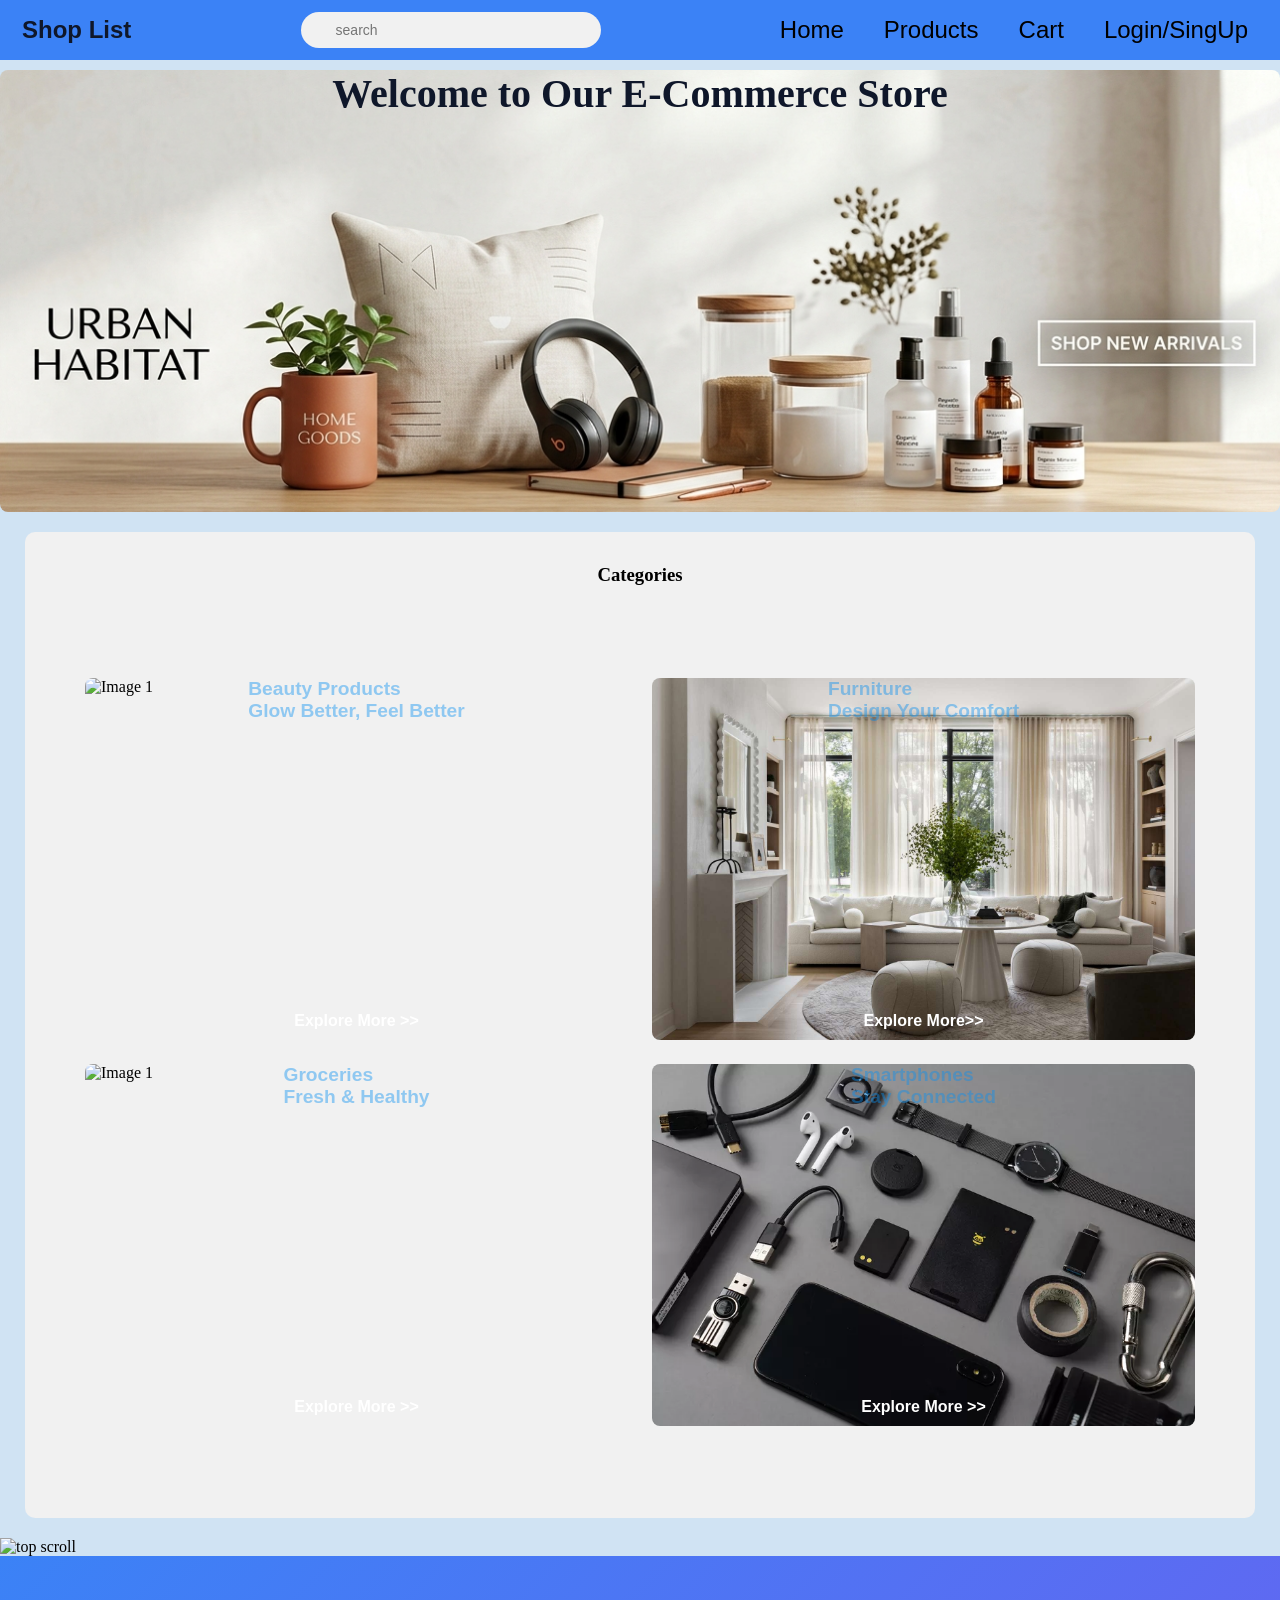
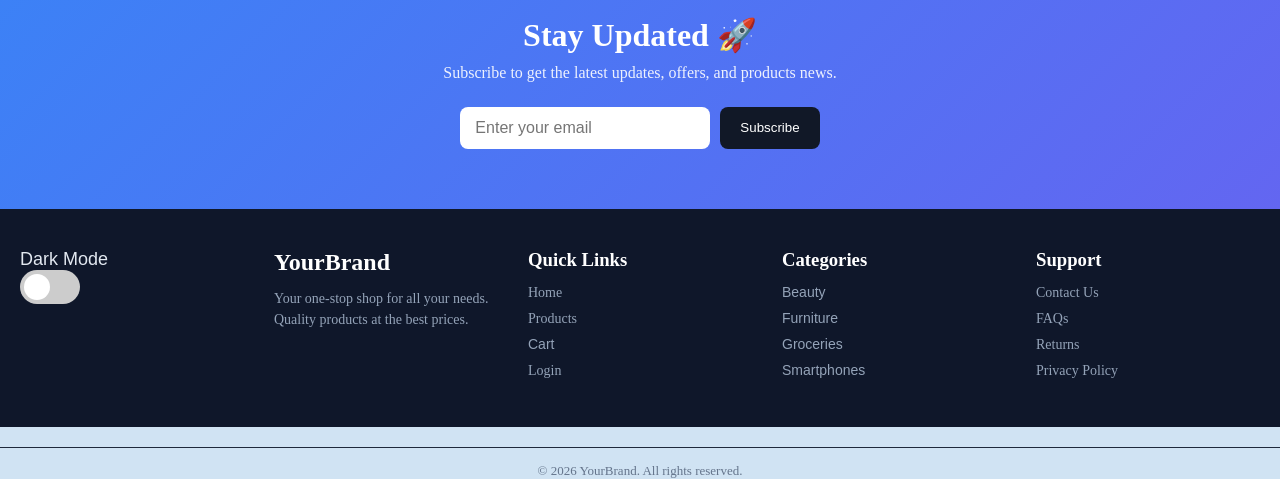
==== commit 1e722b51: "product page completed" ====
--- a/index.html
+++ b/index.html
@@ -80,8 +80,6 @@
 
         </section>
 
-
-
     </main>
 
     <footers class="footer"></footer>
--- a/Style-Files/style.css
+++ b/Style-Files/style.css
@@ -52,7 +52,7 @@
   color: black;
   font-family: 'Franklin Gothic Medium', 'Arial Narrow', Arial, sans-serif;
   padding: 20px;
-  font-size: large;
+  font-size: x-large;
   font-weight: 400;
 }
 
@@ -114,6 +114,63 @@
   padding: 20px;
   font-size: large;
   font-weight: 400;
+}
+
+/* .left-sidebar {
+  width: 200px;
+  padding: 20px;
+  background-color: #f8f9fa;
+  border-right: 1px solid #e0e0e0;
+  grid-area: 1/2;
+} */
+
+.lod-products {
+  display: grid;
+  grid-template-columns: repeat(auto-fit, minmax(300px, 1fr));
+  gap: 1rem;
+}
+
+.productcard {
+  display: flex;
+  flex-direction: column;
+  background-color: #fff;
+  gap: 15px;
+  border-radius: 8px;
+  padding: 1em;
+  margin: 20px 10px;
+  box-shadow: 2px 4px 5px rgba(0, 0, 0, 0.1);
+}
+
+.productcard img {
+  width: 75%;
+  height: auto;
+  border-radius: 8px;
+}
+
+.productcard h3 {
+  font-size: 1.2em;
+  color: #0F172A;
+  align-items: center;
+  width: 100%;
+}
+
+.cart {
+  display: flex;
+  justify-content: space-between;
+  align-items: center;
+}
+
+.cart button {
+  background-color: #fff;
+  border: none;
+  color: #0F172A;
+  padding: 10px 20px;
+  text-align: center;
+  text-decoration: none;
+  display: inline-block;
+  font-size: 16px;
+  border-radius: 5px;
+  cursor: pointer;
 }
 
 .newsletter {
@@ -269,9 +326,7 @@
   margin-bottom: 5px;
 }
 
-.footer-section button:hover {
-  color: #3b82f6;
-}
+
 
 #cart-count {
   margin-left: 5px;
@@ -296,7 +351,8 @@
 }
 
 .navbar a:hover,
-h1:hover {
+h1:hover,
+button:hover {
   transition: 500ms;
   transform: scale(1.1);
   color: #0F172A;
@@ -310,6 +366,27 @@
   transition: 600ms;
   transform: scale(1.1);
   border: 3px solid #CBD5E1;
+}
+
+.productcard:hover {
+  transform: scale(1.05);
+  transition: 500ms;
+  border: 2px solid #3b82f6;
+  box-shadow:
+    2px 2px 4px #1e3a8a,
+    -2px -2px 4px #60a5fa,
+    3px 3px 6px #000000;
+  ;
+}
+
+.cart button:hover {
+  background-color: #3b82f6;
+  color: #fff;
+  transition: 300ms;
+}
+
+.footer-section button:hover {
+  color: #3b82f6;
 }
 
 @media (max-width: 775px) {
@@ -333,5 +410,9 @@
     padding: 10px;
     font-size: medium;
   }
+  #search{
+    width: 100%;
+    margin-top: 10px;
+  }
 
 }
--- a/Style-Files/Index.css
+++ b/Style-Files/Index.css
@@ -39,54 +39,6 @@
   border-radius: 8px;
   grid-area: 1/1;
   z-index: -1;
-}
-
-.lod-products {
-  display: grid;
-  grid-template-columns: repeat(auto-fit, minmax(200px, 1fr));
-  gap: 1rem;
-}
-
-.productcard {
-  display: flex;
-  flex-direction: column;
-  background-color: #fff;
-  gap: 15px;
-  border-radius: 8px;
-  padding: 1em;
-  margin: 20px 10px;
-}
-
-.productcard img {
-  width: 100%;
-  height: auto;
-  border-radius: 8px;
-}
-
-.productcard h3 {
-  font-size: 1.2em;
-  color: #0F172A;
-  align-items: center;
-  width: 100%;
-}
-
-.cart {
-  display: flex;
-  justify-content: space-between;
-  align-items: center;
-}
-
-.cart button {
-  background-color: #fff;
-  border: none;
-  color: #0F172A;
-  padding: 10px 20px;
-  text-align: center;
-  text-decoration: none;
-  display: inline-block;
-  font-size: 16px;
-  border-radius: 5px;
-  cursor: pointer;
 }
 
 .categories {
@@ -178,23 +130,6 @@
   ;
 }
 
-.productcard:hover {
-  transform: scale(1.05);
-  transition: 500ms;
-  border: 2px solid #3b82f6;
-  box-shadow:
-    2px 2px 4px #1e3a8a,
-    -2px -2px 4px #60a5fa,
-    3px 3px 6px #000000;
-  ;
-}
-
-.cart button:hover {
-  background-color: #3b82f6;
-  color: #fff;
-  transition: 300ms;
-}
-
 .navbar:hover {
   transition: 500ms;
   border: 5px solid;
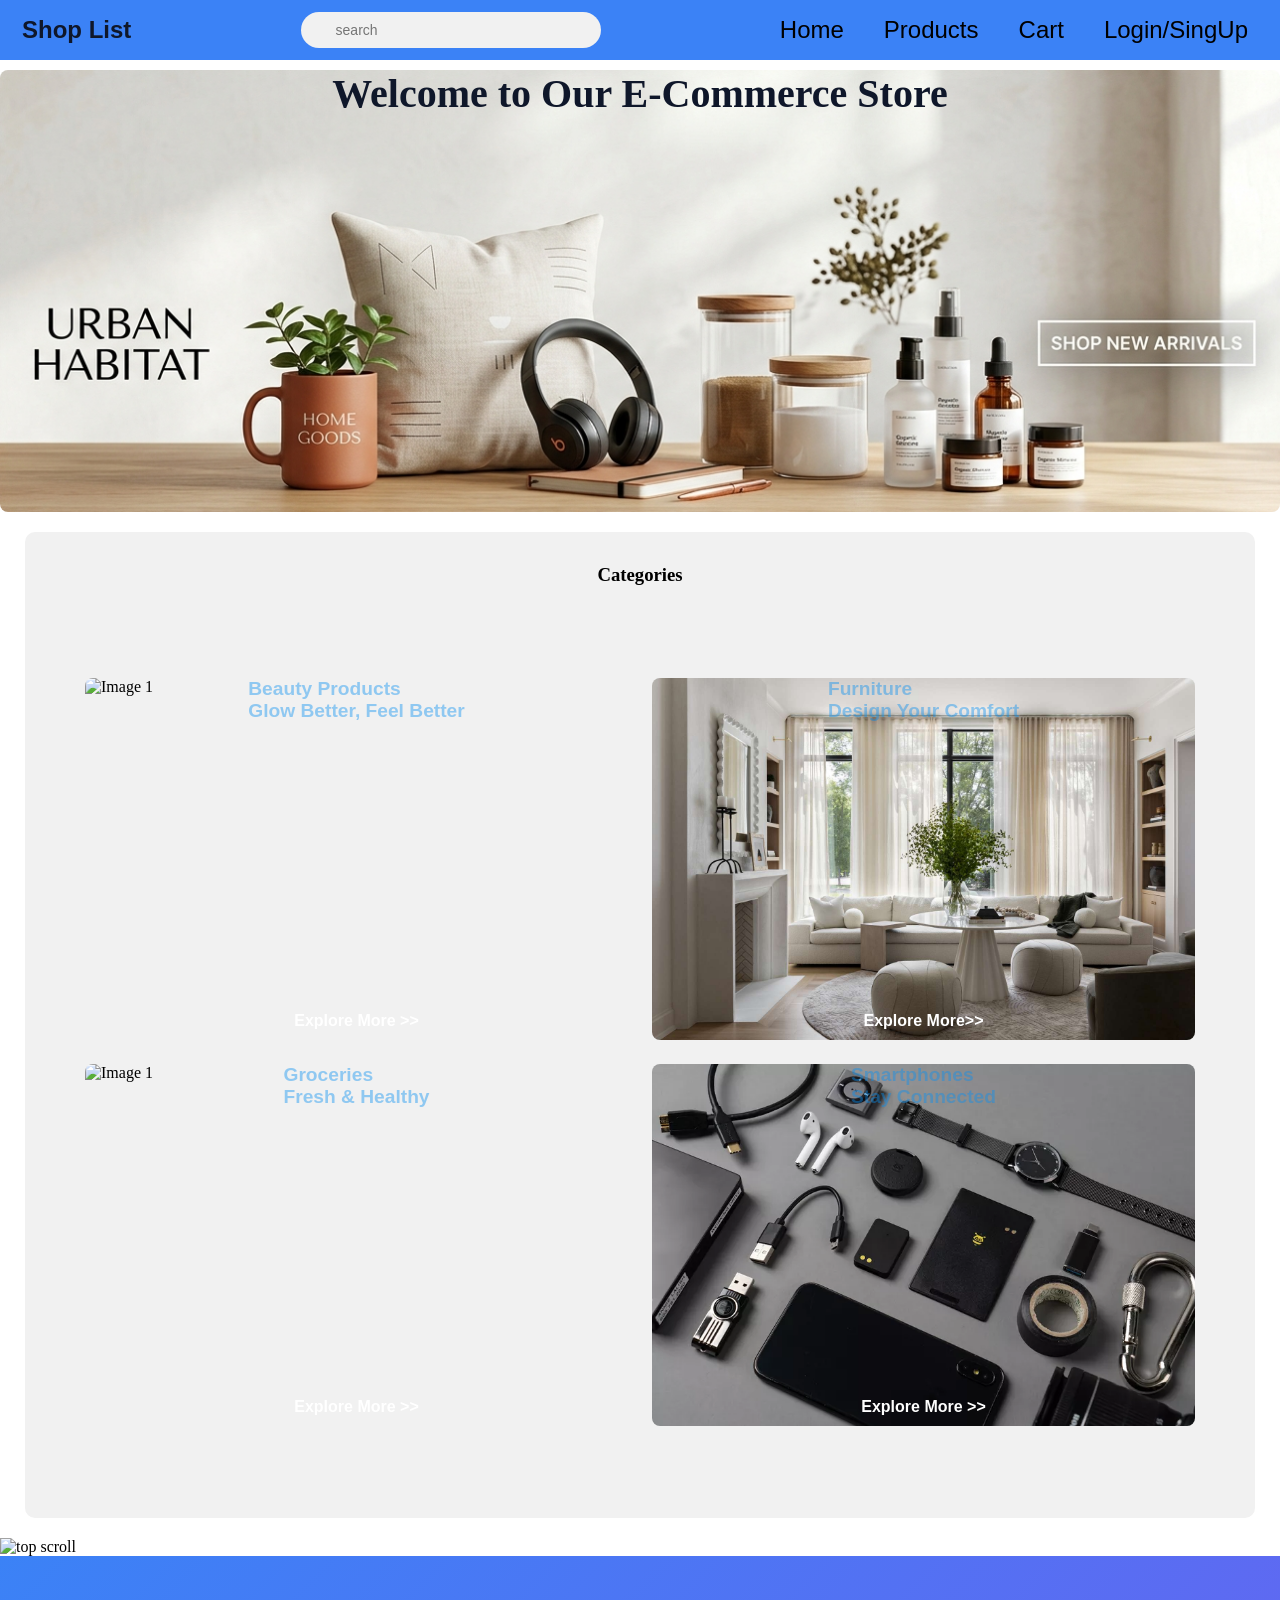
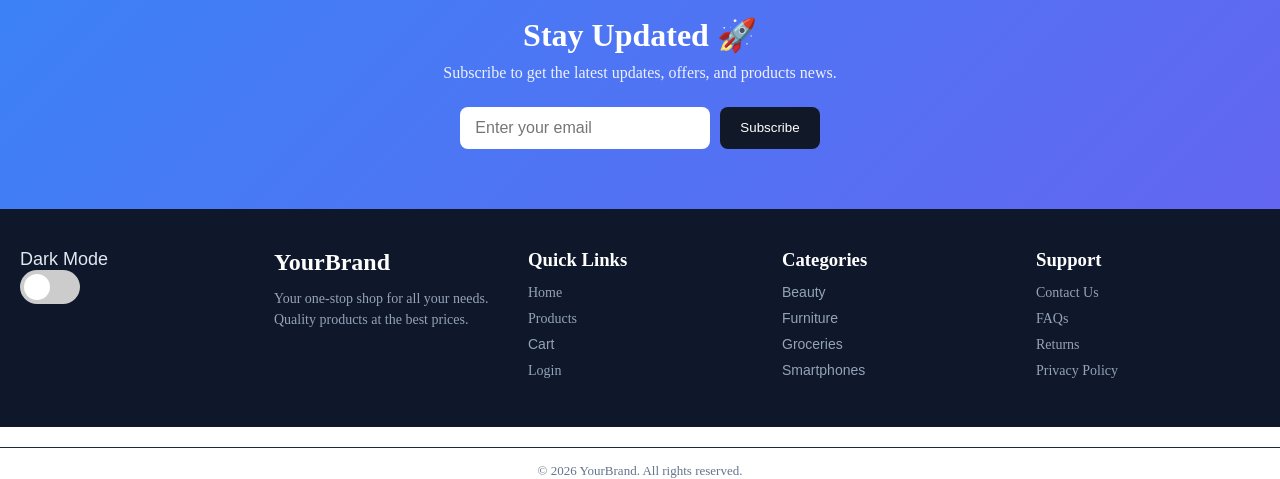
==== commit e843cdb3: "small path change" ====
--- a/index.html
+++ b/index.html
@@ -5,8 +5,8 @@
     <meta charset="UTF-8">
     <meta name="viewport" content="width=device-width, initial-scale=1.0">
     <title>E-Commerce Website</title>
-    <link rel="stylesheet" href="../Style-Files/style.css">
-    <link rel="stylesheet" href="../Style-Files/Index.css">
+    <link rel="stylesheet" href="./Style-Files/style.css">
+    <link rel="stylesheet" href="./Style-Files/Index.css">
 </head>
 
 <body>
--- a/Style-Files/style.css
+++ b/Style-Files/style.css
@@ -116,14 +116,6 @@
   font-weight: 400;
 }
 
-/* .left-sidebar {
-  width: 200px;
-  padding: 20px;
-  background-color: #f8f9fa;
-  border-right: 1px solid #e0e0e0;
-  grid-area: 1/2;
-} */
-
 .lod-products {
   display: grid;
   grid-template-columns: repeat(auto-fit, minmax(300px, 1fr));
@@ -131,6 +123,7 @@
 }
 
 .productcard {
+  color: #000000;
   display: flex;
   flex-direction: column;
   background-color: #fff;
@@ -326,8 +319,6 @@
   margin-bottom: 5px;
 }
 
-
-
 #cart-count {
   margin-left: 5px;
   color: #3b82f6;
--- a/Style-Files/Index.css
+++ b/Style-Files/Index.css
@@ -5,7 +5,7 @@
   
 }
 body {
-  background-color: rgb(208, 227, 243);
+  /* background-color: rgb(208, 227, 243); */
   display: grid;
 }
 
